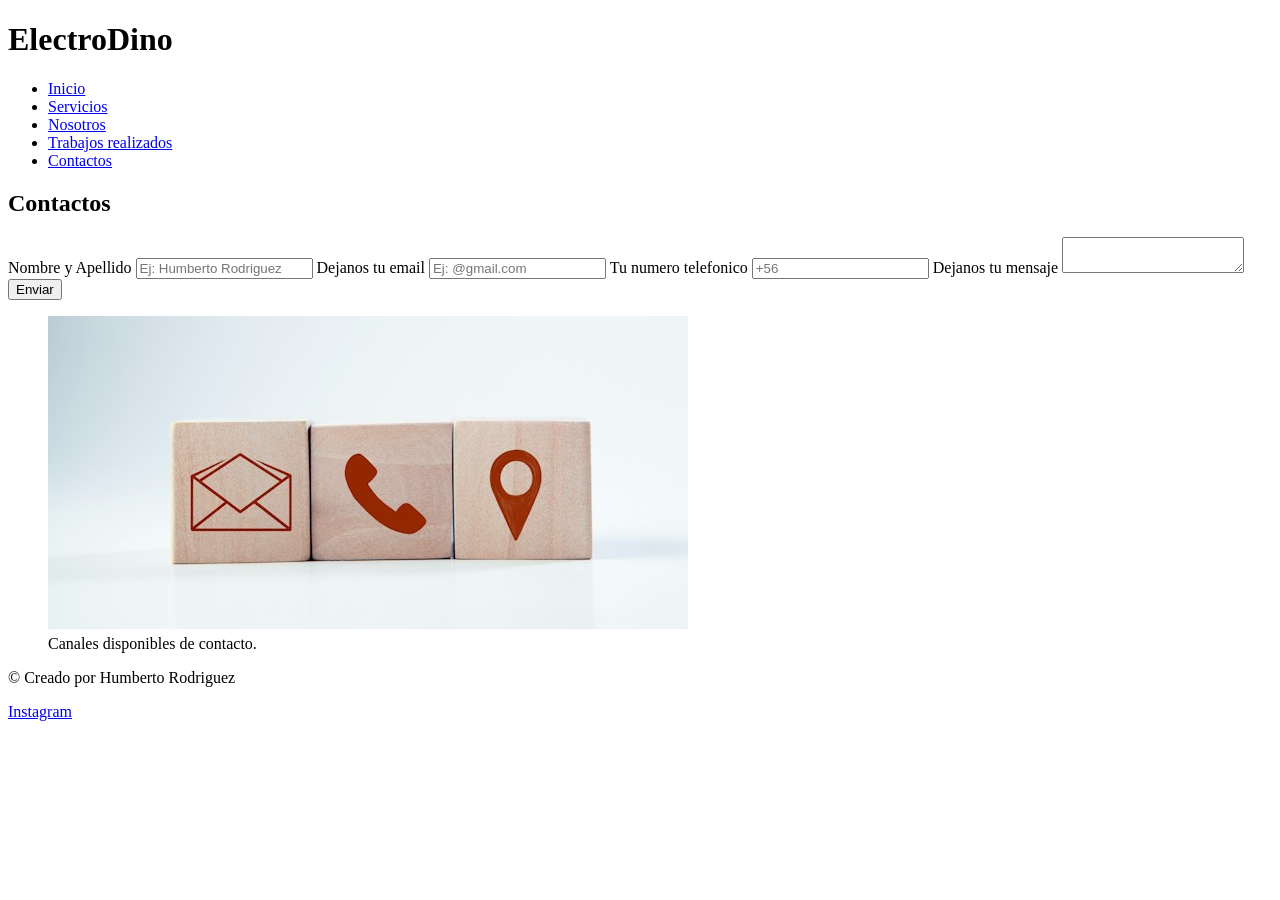
==== pages/contactos.html @ 269b7ef8 "primer commit" ====
<!DOCTYPE html>
<html lang="es">
<head>
    <meta charset="UTF-8">
    <meta name="viewport" content="width=device-width, initial-scale=1.0">
    <title>ElectroDino | Contactos</title>
</head>

<body>
    <header>
        <h1>ElectroDino</h1>
        <nav>
            <ul>
                <li><a href="../index.html">Inicio</a></li>
                <li><a href="./servicios.html">Servicios</a></li>
                <li><a href="./nosotros.html">Nosotros</a></li>
                <li><a href="./trabajos.html">Trabajos realizados</a></li>
                <li><a href="./contactos.html">Contactos</a></li>
            </ul>
        </nav>
    </header>

    <main>
        <section>
            <h2>Contactos</h2>
            <label for="nombreapellido">Nombre y Apellido</label>
            <input type="text" name="" id="nombreapellido" placeholder="Ej: Humberto Rodriguez" required>
            <label for="email">Dejanos tu email</label>
            <input type="email" name="" id="email" placeholder="Ej: @gmail.com" required>
            <label for="telefono">Tu numero telefonico</label>
            <input type="tel" name="" id="telefono" placeholder="+56 " required>
            <label for="mensaje">Dejanos tu mensaje</label>
            <textarea name="" id="mensaje"></textarea>
            <input type="submit" value="Enviar">
        </section>
        <figure>
            <img src="../assets/contactos.jpg" alt="Tres bloques de madera alineados con iconos de correo electrónico, teléfono y ubicación sobre fondo blanco.">
            <figcaption>Canales disponibles de contacto.</figcaption>
        </figure>
        
    </main>

    <footer>
        <p>&copy; Creado por Humberto Rodriguez</p>
        <a href="https://www.instagram.com/humberto_david654/" target="_blank">Instagram</a>
    </footer>

</body>
</html>
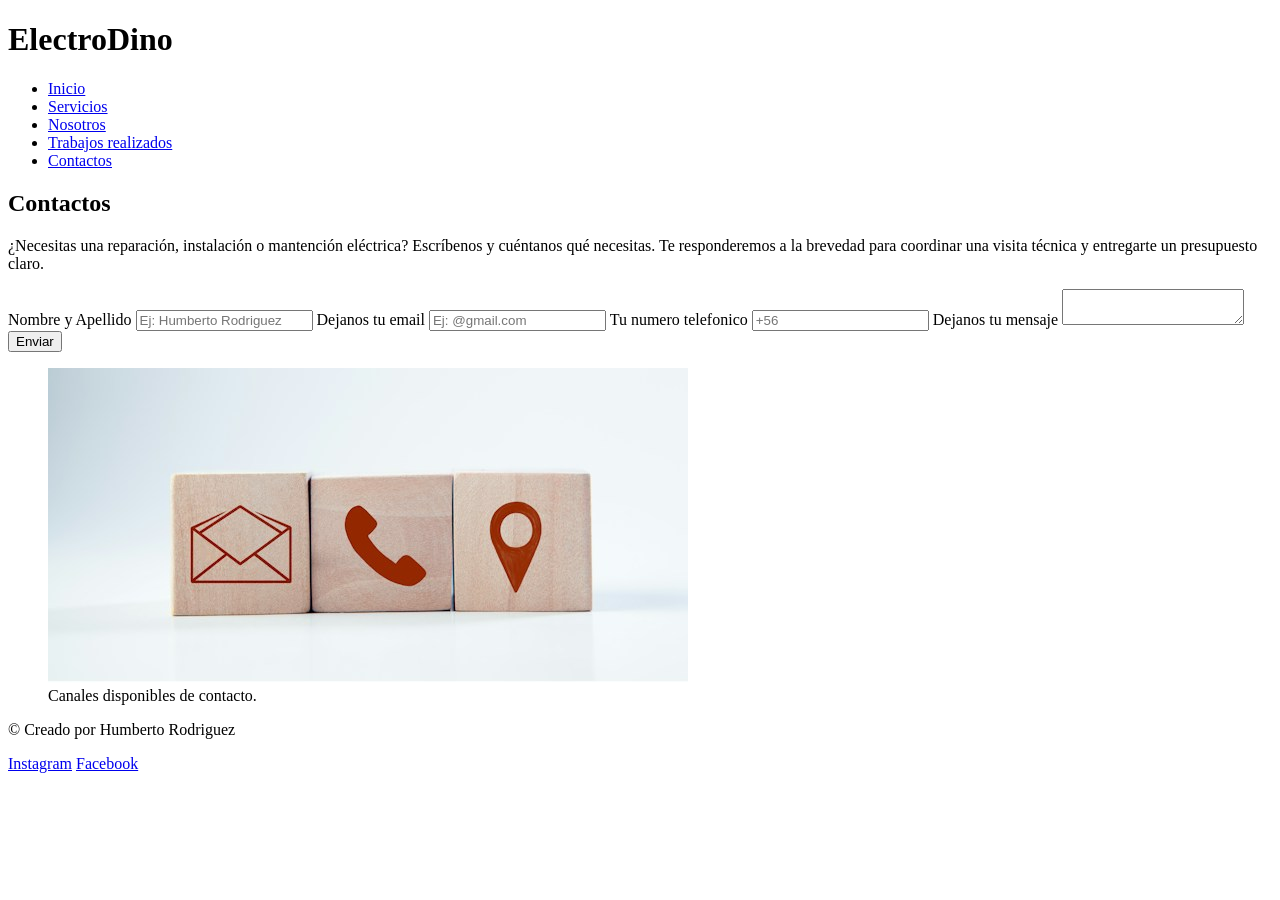
==== commit db3d0b6c: "segundo commit" ====
--- a/pages/contactos.html
+++ b/pages/contactos.html
@@ -23,6 +23,7 @@
     <main>
         <section>
             <h2>Contactos</h2>
+            <p>¿Necesitas una reparación, instalación o mantención eléctrica? Escríbenos y cuéntanos qué necesitas. Te responderemos a la brevedad para coordinar una visita técnica y entregarte un presupuesto claro.</p>
             <label for="nombreapellido">Nombre y Apellido</label>
             <input type="text" name="" id="nombreapellido" placeholder="Ej: Humberto Rodriguez" required>
             <label for="email">Dejanos tu email</label>
@@ -32,17 +33,17 @@
             <label for="mensaje">Dejanos tu mensaje</label>
             <textarea name="" id="mensaje"></textarea>
             <input type="submit" value="Enviar">
+            <figure>
+                <img src="../assets/contactos.jpg" alt="Tres bloques de madera alineados con iconos de correo electrónico, teléfono y ubicación sobre fondo blanco.">
+                <figcaption>Canales disponibles de contacto.</figcaption>
+            </figure>
         </section>
-        <figure>
-            <img src="../assets/contactos.jpg" alt="Tres bloques de madera alineados con iconos de correo electrónico, teléfono y ubicación sobre fondo blanco.">
-            <figcaption>Canales disponibles de contacto.</figcaption>
-        </figure>
-        
     </main>
 
     <footer>
         <p>&copy; Creado por Humberto Rodriguez</p>
         <a href="https://www.instagram.com/humberto_david654/" target="_blank">Instagram</a>
+        <a href="https://www.facebook.com/?locale=es_LA" target="_blank">Facebook</a>
     </footer>
 
 </body>
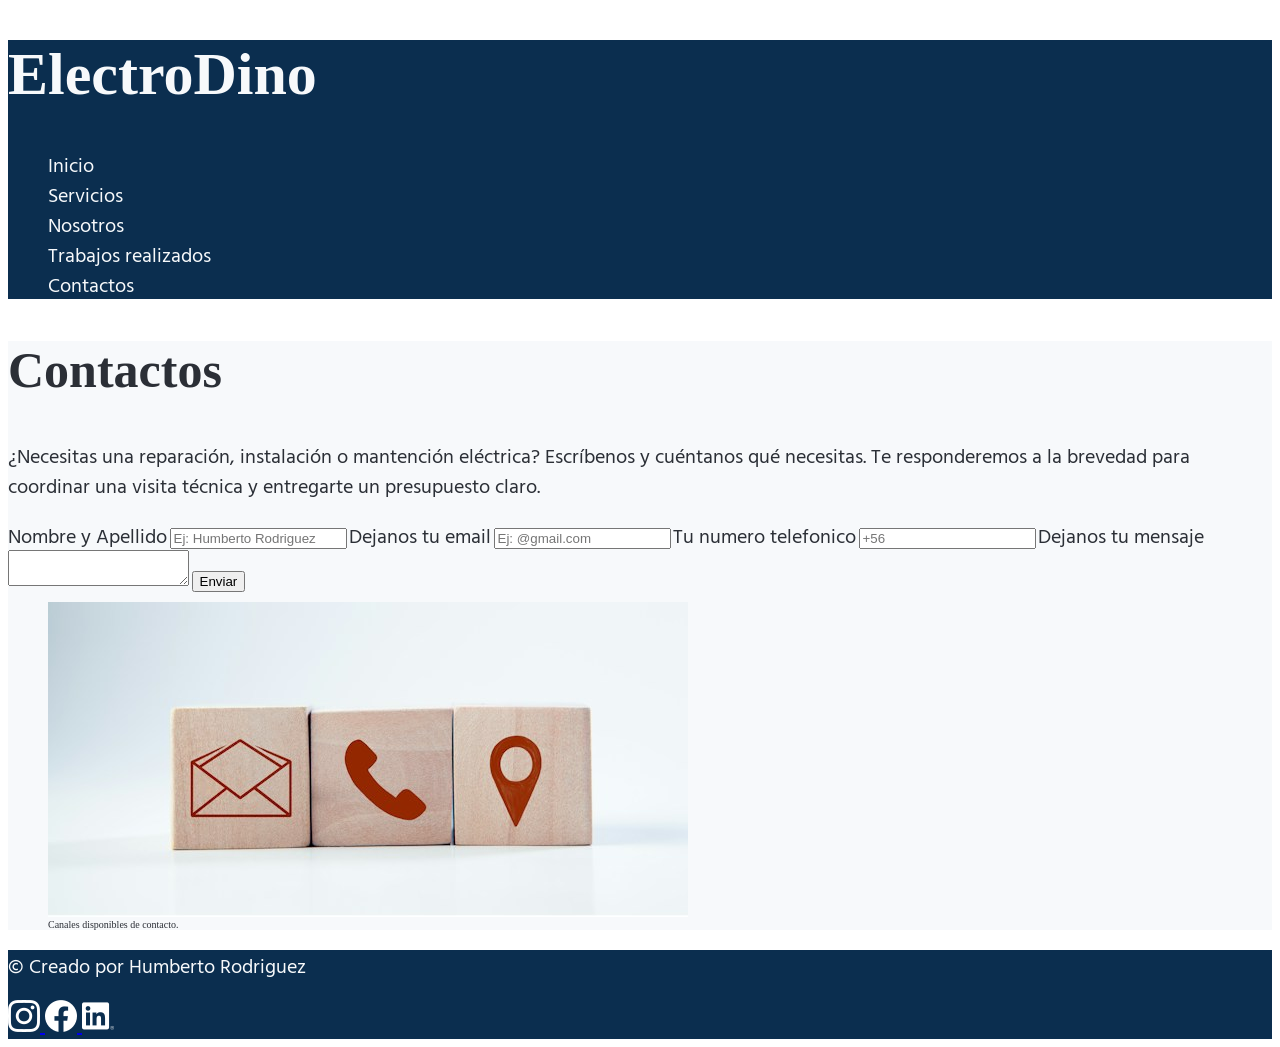
==== commit 999dec85: "tercer commit" ====
--- a/pages/contactos.html
+++ b/pages/contactos.html
@@ -4,6 +4,8 @@
     <meta charset="UTF-8">
     <meta name="viewport" content="width=device-width, initial-scale=1.0">
     <title>ElectroDino | Contactos</title>
+    <link rel="shortcut icon" href="../assets/electricidad.png" type="image/x-icon">
+    <link rel="stylesheet" href="../styles/styles.css"
 </head>
 
 <body>
@@ -42,8 +44,15 @@
 
     <footer>
         <p>&copy; Creado por Humberto Rodriguez</p>
-        <a href="https://www.instagram.com/humberto_david654/" target="_blank">Instagram</a>
-        <a href="https://www.facebook.com/?locale=es_LA" target="_blank">Facebook</a>
+        <a href="https://www.instagram.com/" target="_blank">
+            <img src="../assets/instagram.png" alt="Acceso al perfil de Instagram">
+        </a>
+        <a href="https://www.facebook.com/?locale=es_LA" target="_blank">
+            <img src="../assets/facebook.png" alt="Acceso al perfil de Facebook">
+        </a>
+        <a href="https://www.linkedin.com/" target="_blank">
+            <img src="../assets/linkedin.png" alt="Acceso al perfil linkedin">
+        </a>
     </footer>
 
 </body>
--- a/styles/styles.css
+++ b/styles/styles.css
@@ -0,0 +1,60 @@
+@import url('https://fonts.googleapis.com/css2?family=Hind+Vadodara:wght@300;400;500;600;700&family=Tinos:ital,wght@0,400;0,700;1,400;1,700&display=swap');
+
+html{
+    font-size: 62.5%;
+}
+header{
+    /*fondo de color*/
+    background-color:#0B2E4F;
+    /*color de texto*/
+    color:	#F7F9FB;
+}
+h1,h2,h3,h4,h5,h6{
+    /*usando tipografia de google fonts*/ 
+    font-family: "Tinos", sans-serif;
+}
+h1{
+    font-size: 6rem;
+}
+h2{
+    font-size: 5rem;
+}
+h3{
+    font-size: 4rem;
+}
+h4{
+    font-size: 3rem;
+}
+a,p,label{
+    /*usando tipografia de google fonts*/
+    font-family: "Hind Vadodara", sans-serif;
+    font-size: 2rem;
+}
+ul{
+    list-style: none;
+}
+nav ul a{
+    color: #F7F9FB;
+    text-decoration: none;
+}
+main{
+    background-color: #F7F9FB;
+}
+section{
+    color:#2B2F36;
+}
+article{
+    font-family: "Hind Vadodara", sans-serif;
+    color:#2B2F36;
+}
+.buttonPresupuesto{
+    background-color:#FFC300;
+    color:#0B2E4F;
+    font-family: "Tinos", sans-serif;
+    font-weight: bold;
+    font-size: 2rem;
+}
+footer{ 
+    background-color: #0B2E4F;
+    color:#F7F9FB;
+}
